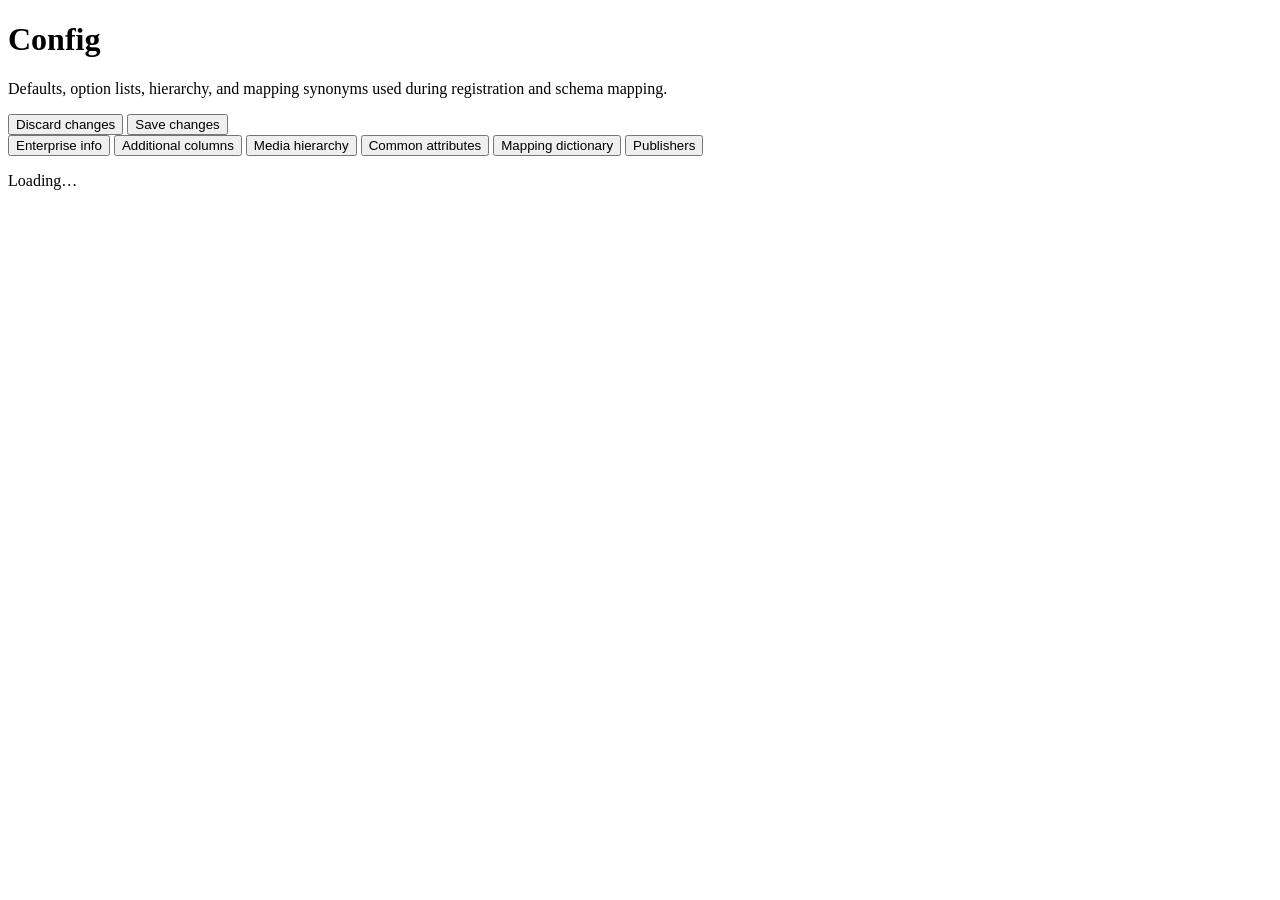
==== web/pages/config.html @ ea0dc53b "Add column shaping, synonym mapping carry-forward, and job persistence. Guided Setup splits multipar" ====
<!DOCTYPE html>
<html lang="en">

<head>
    <meta charset="UTF-8">
    <meta name="viewport" content="width=device-width, initial-scale=1.0">
    <title>Config - Schema Agent</title>
    <link rel="preconnect" href="https://fonts.googleapis.com">
    <link
        href="https://fonts.googleapis.com/css2?family=Inter:wght@400;500;600;700&family=Fira+Code:wght@400;500&display=swap"
        rel="stylesheet">
    <link rel="stylesheet" href="/styles.css">
</head>

<body>
    <nav class="main-nav" id="mainNav" data-page="config"></nav>

    <main class="page-container config-page">
        <header class="config-topbar">
            <div>
                <h1>Config</h1>
                <p class="config-lead">Defaults, option lists, hierarchy, and mapping synonyms used during registration and schema mapping.</p>
            </div>
            <div class="config-topbar-actions">
                <button type="button" class="btn-secondary" id="configReloadBtn">Discard changes</button>
                <button type="button" class="btn-primary" id="configSaveBtn">Save changes</button>
            </div>
        </header>

        <div class="config-shell">
            <aside class="config-side" aria-label="Config sections">
                <button type="button" class="config-side-link active" data-config-tab="enterprise">Enterprise info</button>
                <button type="button" class="config-side-link" data-config-tab="additional">Additional columns</button>
                <button type="button" class="config-side-link" data-config-tab="hierarchy">Media hierarchy</button>
                <button type="button" class="config-side-link" data-config-tab="attributes">Common attributes</button>
                <button type="button" class="config-side-link" data-config-tab="mapping">Mapping dictionary</button>
                <button type="button" class="config-side-link" data-config-tab="publishers">Publishers</button>
            </aside>
            <div id="configBody" class="config-panel" role="main">
                <p class="help-text">Loading…</p>
            </div>
        </div>
    </main>

    <div class="toast-container" id="toastContainer"></div>

    <script src="/js/common.js"></script>
    <script src="/js/config.js"></script>
</body>

</html>
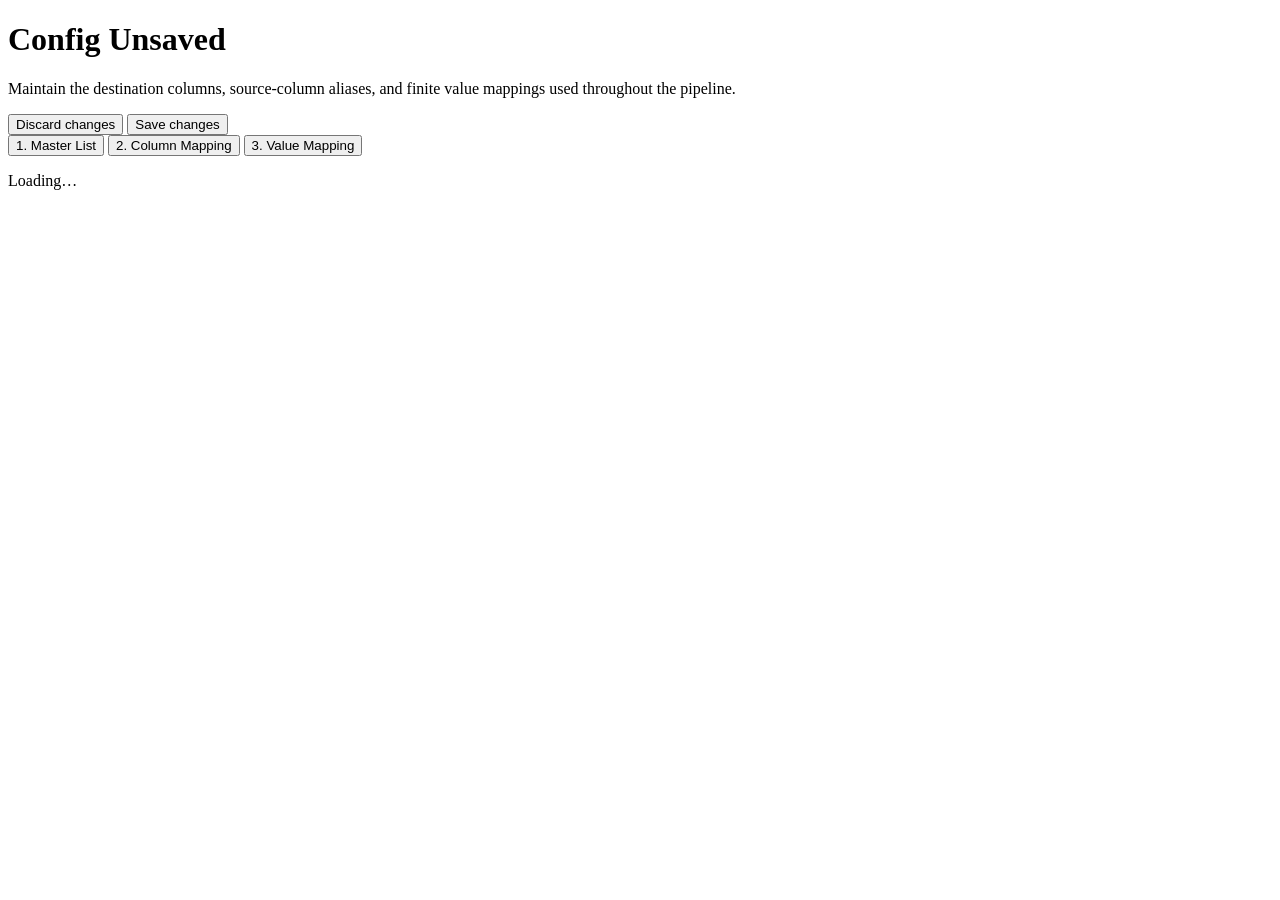
==== commit 2114e2dc: "Snapshot before Config UI polish. Restore point on config-ui-polish so the upcoming Config screen ch" ====
--- a/web/pages/config.html
+++ b/web/pages/config.html
@@ -18,8 +18,8 @@
     <main class="page-container config-page">
         <header class="config-topbar">
             <div>
-                <h1>Config</h1>
-                <p class="config-lead">Defaults, option lists, hierarchy, and mapping synonyms used during registration and schema mapping.</p>
+                <h1>Config <span id="configDirtyBadge" class="cfg-dirty-badge hidden">Unsaved</span></h1>
+                <p class="config-lead">Maintain the destination columns, source-column aliases, and finite value mappings used throughout the pipeline.</p>
             </div>
             <div class="config-topbar-actions">
                 <button type="button" class="btn-secondary" id="configReloadBtn">Discard changes</button>
@@ -29,12 +29,15 @@
 
         <div class="config-shell">
             <aside class="config-side" aria-label="Config sections">
-                <button type="button" class="config-side-link active" data-config-tab="enterprise">Enterprise info</button>
-                <button type="button" class="config-side-link" data-config-tab="additional">Additional columns</button>
-                <button type="button" class="config-side-link" data-config-tab="hierarchy">Media hierarchy</button>
-                <button type="button" class="config-side-link" data-config-tab="attributes">Common attributes</button>
-                <button type="button" class="config-side-link" data-config-tab="mapping">Mapping dictionary</button>
-                <button type="button" class="config-side-link" data-config-tab="publishers">Publishers</button>
+                <button type="button" class="config-side-link active" data-config-tab="overview">
+                    1. Master List <span class="config-side-count" data-count-for="overview"></span>
+                </button>
+                <button type="button" class="config-side-link" data-config-tab="mapping">
+                    2. Column Mapping <span class="config-side-count" data-count-for="mapping"></span>
+                </button>
+                <button type="button" class="config-side-link" data-config-tab="values">
+                    3. Value Mapping <span class="config-side-count" data-count-for="values"></span>
+                </button>
             </aside>
             <div id="configBody" class="config-panel" role="main">
                 <p class="help-text">Loading…</p>
